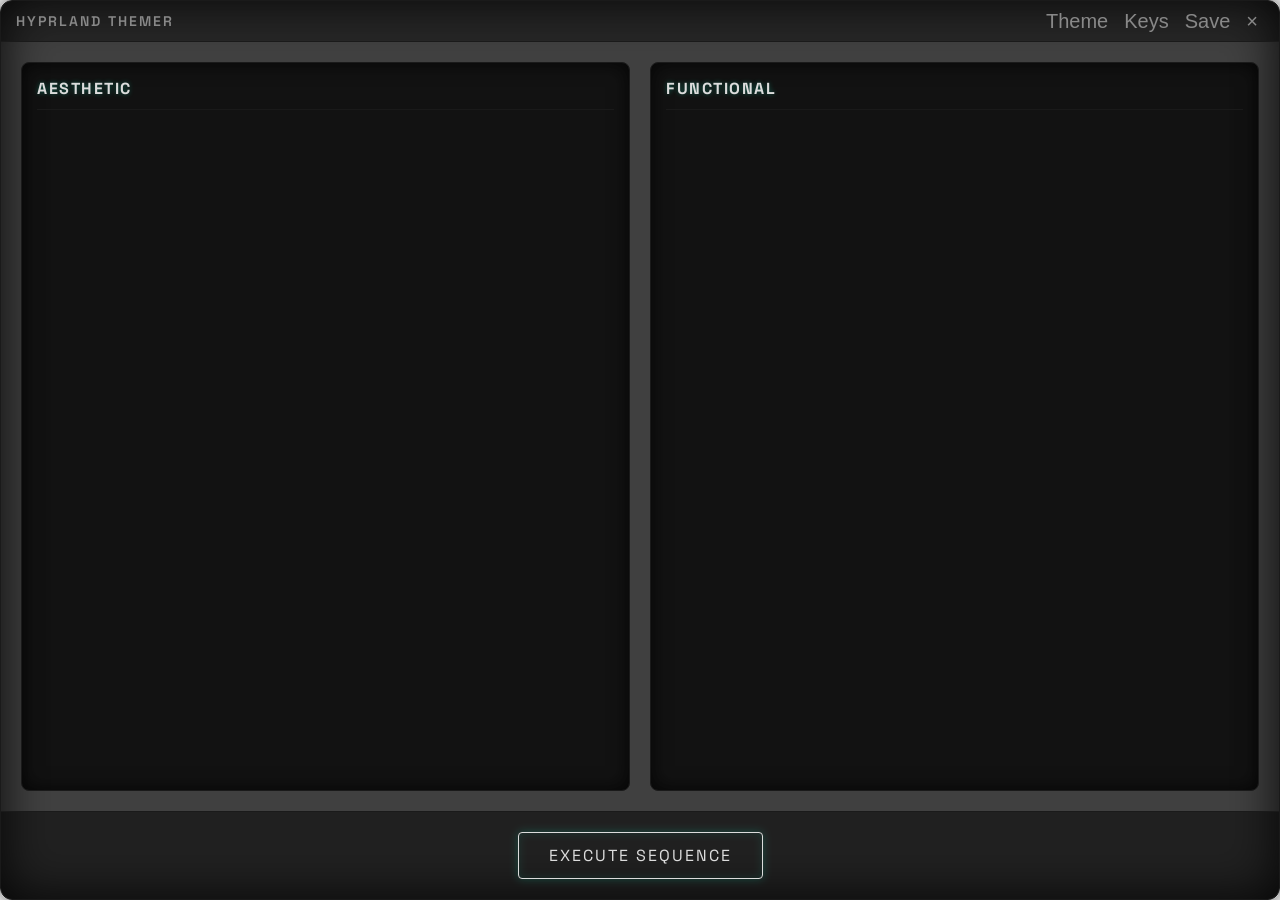
==== themer/web/index.html @ 8d9185c2 "Gorgeous themer + Rock solid method" ====
<!DOCTYPE html>
<html lang="en">

<head>
    <meta charset="UTF-8">
    <meta name="viewport" content="width=device-width, initial-scale=1.0">
    <title>Hyprland Themer</title>
    <link rel="stylesheet" href="style.css">
</head>

<body>
    <div id="app-container">
        <!-- Titlebar -->
        <div class="titlebar pywebview-drag-region">
            <div class="title">HYPRLAND THEMER</div>
            <div class="controls">
                <button id="toggle-apply-btn" class="control-btn" title="View Theme Selector">Theme</button>
                <button id="toggle-kb-btn" class="control-btn" title="View Keybindings">Keys</button>
                <button id="toggle-view-btn" class="control-btn" title="Toggle Save/Apply Mode">Save</button>
                <button id="close-btn" class="control-btn">&times;</button>
            </div>
        </div>

        <div id="apply-view" class="view-section active">
            <div class="main-content">
                <div class="panes">
                    <div class="pane">
                        <h2>Aesthetic</h2>
                        <div id="aesthetic-list" class="list-container">
                            <!-- Items injected here -->
                        </div>
                    </div>
                    <div class="pane">
                        <h2>Functional</h2>
                        <div id="functional-list" class="list-container">
                            <!-- Items injected here -->
                        </div>
                    </div>
                </div>
            </div>

            <div class="action-bar">
                <button id="apply-btn" class="neon-btn">EXECUTE SEQUENCE</button>
            </div>
        </div>

        <div id="save-view" class="view-section hidden">
            <div class="main-content">
                <div class="panes">
                    <div class="pane">
                        <h2>Save Aesthetic</h2>
                        <div class="save-form">
                            <p class="desc">Saves current aesthetic state to a new theme folder.</p>
                            <input type="text" id="save-aesthetic-input" class="neon-input"
                                placeholder="Theme Name (e.g. dark-matter)">
                            <button id="save-aesthetic-btn" class="neon-btn small-btn">SAVE AESTHETIC</button>
                        </div>
                    </div>
                    <div class="pane">
                        <h2>Save Functional</h2>
                        <div class="save-form">
                            <p class="desc">Saves current functional state to a new theme folder.</p>
                            <input type="text" id="save-functional-input" class="neon-input"
                                placeholder="Theme Name (e.g. coding-mode)">
                            <button id="save-functional-btn" class="neon-btn small-btn">SAVE FUNCTIONAL</button>
                        </div>
                    </div>
                </div>
            </div>
        </div>

        <div id="kb-view" class="view-section hidden">
            <div class="main-content" style="padding-top: 10px;">
                <h2
                    style="color: var(--neon-color); text-shadow: 0 0 5px rgba(0,255,204,0.3); margin-top: 0; font-size: 16px; letter-spacing: 1.5px; text-transform: uppercase; border-bottom: 1px solid var(--border-color); padding-bottom: 10px;">
                    KEYBINDINGS</h2>
                <input type="text" id="kb-search" class="neon-input" placeholder="Search by key, action, or comment..."
                    style="margin-bottom: 15px;">
                <div id="kb-list" class="list-container" style="flex: 1;">
                    <!-- Keybindings injected here -->
                </div>
            </div>
        </div>

        <!-- Toast Notification -->
        <div id="toast" class="toast hidden">
            <span id="toast-message"></span>
        </div>
    </div>

    <script src="script.js"></script>
</body>

</html>
---- themer/web/style.css ----
@import url('https://fonts.googleapis.com/css2?family=Space+Grotesk:wght@300;400;600&display=swap');

:root {
    --bg-base: rgba(0, 0, 0, 0.75);
    --bg-darker: rgba(10, 10, 10, 0.85);
    --border-color: #1A1A1A;
    --neon-color: #dcdcdc;
    --neon-hover: #e3e3e3;
    --text-primary: #e0e0e0;
    --text-secondary: #888888;
}

body,
html {
    margin: 0;
    padding: 0;
    width: 100%;
    height: 100%;
    font-family: 'Space Grotesk', sans-serif;
    color: var(--text-primary);
    background: transparent;
    overflow: hidden;
}

#app-container {
    width: 100vw;
    height: 100vh;
    box-sizing: border-box;
    display: flex;
    flex-direction: column;
    background: var(--bg-base);
    backdrop-filter: blur(15px);
    -webkit-backdrop-filter: blur(15px);
    border: 1px solid var(--border-color);
    border-radius: 12px;
    box-shadow: inset 0 0 50px rgba(0, 0, 0, 0.9), 0 0 20px rgba(0, 0, 0, 0.8);
    position: relative;
}

/* Titlebar */
.titlebar {
    height: 40px;
    display: flex;
    justify-content: space-between;
    align-items: center;
    padding: 0 15px;
    background: rgba(0, 0, 0, 0.4);
    border-bottom: 1px solid var(--border-color);
    user-select: none;
    border-top-left-radius: 12px;
    border-top-right-radius: 12px;
}

.title {
    font-weight: 600;
    letter-spacing: 2px;
    font-size: 14px;
    color: var(--text-secondary);
}

.controls .control-btn {
    background: none;
    border: none;
    color: var(--text-secondary);
    font-size: 20px;
    cursor: pointer;
    transition: color 0.3s, text-shadow 0.3s;
    outline: none;
    -webkit-app-region: no-drag;
    /* Exclude from dragging if possible */
}

.controls .control-btn:hover {
    color: #ff3366;
    text-shadow: 0 0 8px #ff3366;
}

/* Main Content */
.main-content {
    flex: 1;
    padding: 20px;
    display: flex;
    flex-direction: column;
    overflow: hidden;
}

.panes {
    display: flex;
    gap: 20px;
    height: 100%;
}

.pane {
    flex: 1;
    display: flex;
    flex-direction: column;
    background: var(--bg-darker);
    border: 1px solid var(--border-color);
    border-radius: 8px;
    padding: 15px;
    box-shadow: inset 0 0 20px rgba(0, 0, 0, 0.8);
}

.pane h2 {
    margin-top: 0;
    font-size: 16px;
    letter-spacing: 1.5px;
    text-transform: uppercase;
    color: var(--neon-color);
    text-shadow: 0 0 5px rgba(0, 255, 204, 0.3);
    border-bottom: 1px solid var(--border-color);
    padding-bottom: 10px;
}

.list-container {
    flex: 1;
    overflow-y: auto;
    display: flex;
    flex-direction: column;
    gap: 10px;
    padding-right: 5px;
}

/* Scrollbar */
::-webkit-scrollbar {
    width: 6px;
}

::-webkit-scrollbar-track {
    background: transparent;
}

::-webkit-scrollbar-thumb {
    background: var(--border-color);
    border-radius: 3px;
}

::-webkit-scrollbar-thumb:hover {
    background: var(--neon-color);
}

/* List Items */
.theme-item {
    padding: 12px 15px;
    background: rgba(0, 0, 0, 0.02);
    border: 1px solid transparent;
    border-radius: 6px;
    cursor: pointer;
    transition: all 0.3s cubic-bezier(0.25, 0.8, 0.25, 1);
    display: flex;
    align-items: center;
    position: relative;
    overflow: hidden;
}

.theme-item:hover {
    background: rgba(255, 255, 255, 0.05);
    border-color: var(--border-color);
}

.theme-item.selected {
    border-color: var(--neon-color);
    background: rgba(152, 152, 152, 0.05);
    box-shadow: 0 0 15px rgba(69, 69, 69, 0.2), inset 0 0 10px rgba(37, 37, 37, 0.1);
}

.theme-item.active-current::after {
    content: "ACTIVE";
    position: absolute;
    right: 15px;
    font-size: 10px;
    color: var(--neon-color);
    letter-spacing: 1px;
    text-shadow: 0 0 5px var(--neon-color);
}

.theme-name {
    font-weight: 400;
    font-size: 14px;
    letter-spacing: 1px;
    z-index: 1;
}

/* Action Bar */
.action-bar {
    padding: 20px;
    display: flex;
    justify-content: center;
    border-top: 1px solid var(--border-color);
    background: rgba(0, 0, 0, 0.5);
    border-bottom-left-radius: 12px;
    border-bottom-right-radius: 12px;
}

.neon-btn {
    background: transparent;
    color: var(--neon-color);
    border: 1px solid var(--neon-color);
    padding: 12px 30px;
    font-size: 16px;
    font-family: 'Space Grotesk', sans-serif;
    letter-spacing: 2px;
    text-transform: uppercase;
    cursor: pointer;
    border-radius: 4px;
    transition: all 0.3s ease;
    box-shadow: 0 0 10px rgba(0, 255, 204, 0.2), inset 0 0 10px rgba(0, 255, 204, 0.1);
    position: relative;
    overflow: hidden;
}

.neon-btn:hover {
    background: var(--neon-color);
    color: #000;
    box-shadow: 0 0 20px var(--neon-color), 0 0 40px var(--neon-color);
}

.neon-btn:disabled {
    border-color: var(--text-secondary);
    color: var(--text-secondary);
    box-shadow: none;
    cursor: not-allowed;
}

.neon-btn:disabled:hover {
    background: transparent;
    color: var(--text-secondary);
}

/* Toast */
.toast {
    position: absolute;
    bottom: 90px;
    left: 50%;
    transform: translateX(-50%);
    background: rgba(0, 0, 0, 0.9);
    border: 1px solid var(--neon-color);
    color: var(--neon-color);
    padding: 10px 20px;
    border-radius: 4px;
    box-shadow: 0 0 15px rgba(0, 255, 204, 0.3);
    font-size: 14px;
    letter-spacing: 1px;
    z-index: 1000;
    opacity: 1;
    transition: opacity 0.3s;
}

.toast.hidden {
    opacity: 0;
    pointer-events: none;
}

.toast.error {
    border-color: #ff3366;
    color: #ff3366;
    box-shadow: 0 0 15px rgba(255, 51, 102, 0.3);
}

/* View Sections */
.view-section {
    display: flex;
    flex-direction: column;
    flex: 1;
    overflow: hidden;
}

.view-section.hidden {
    display: none !important;
}

/* Save Form */
.save-form {
    display: flex;
    flex-direction: column;
    gap: 15px;
    padding: 10px 5px;
}

.save-form .desc {
    font-size: 13px;
    color: var(--text-secondary);
    line-height: 1.4;
    margin: 0;
}

.neon-input {
    background: rgba(0, 0, 0, 0.5);
    border: 1px solid var(--border-color);
    color: var(--text-primary);
    padding: 12px 15px;
    font-family: 'Space Grotesk', sans-serif;
    font-size: 14px;
    border-radius: 4px;
    outline: none;
    transition: all 0.3s ease;
}

.neon-input:focus {
    border-color: var(--neon-color);
    box-shadow: 0 0 10px rgba(0, 255, 204, 0.2);
}

.small-btn {
    padding: 10px 20px;
    font-size: 14px;
    margin-top: 10px;
}

/* Keybindings List */
.kb-item {
    display: flex;
    flex-direction: column;
    padding: 12px;
    background: rgba(255, 255, 255, 0.03);
    border-radius: 6px;
    margin-bottom: 8px;
    border: 1px solid var(--border-color);
    transition: background 0.3s ease;
}

.kb-item:hover {
    background: rgba(255, 255, 255, 0.06);
    border-color: var(--neon-color);
}

.kb-keys {
    font-weight: 600;
    color: var(--neon-color);
    font-size: 14px;
    margin-bottom: 4px;
    letter-spacing: 1px;
}

.kb-command {
    font-family: monospace;
    font-size: 12px;
    color: var(--text-secondary);
    background: rgba(0, 0, 0, 0.5);
    padding: 4px 6px;
    border-radius: 4px;
    display: inline-block;
    word-break: break-all;
}

.kb-comment {
    font-size: 13px;
    margin-top: 6px;
    color: var(--text-primary);
}
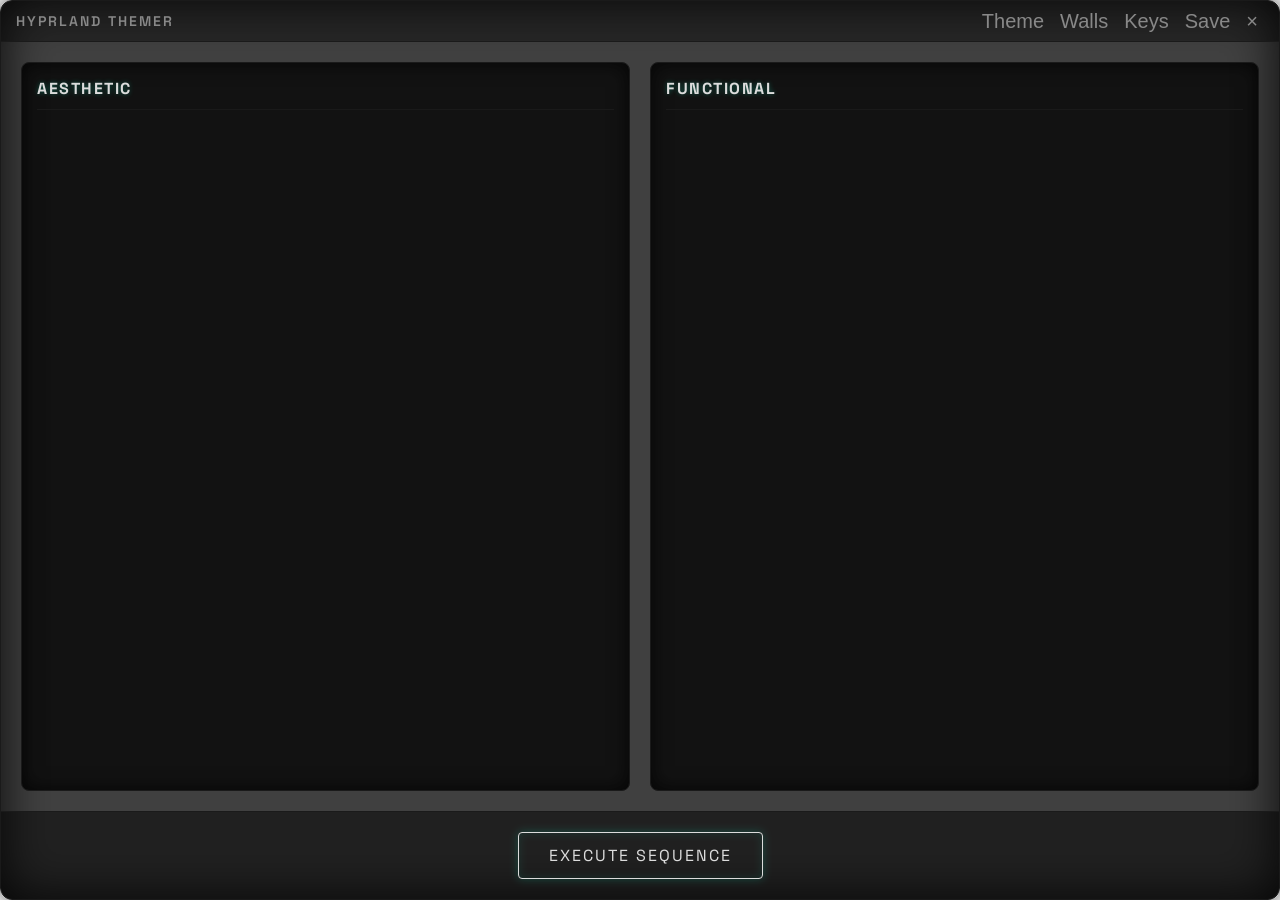
==== commit 51f5cd1a: "feat: implement wallpaper manager, tracking of modified files, and updated system keybindings." ====
--- a/themer/web/index.html
+++ b/themer/web/index.html
@@ -15,6 +15,7 @@
             <div class="title">HYPRLAND THEMER</div>
             <div class="controls">
                 <button id="toggle-apply-btn" class="control-btn" title="View Theme Selector">Theme</button>
+                <button id="toggle-walls-btn" class="control-btn" title="View Wallpapers">Walls</button>
                 <button id="toggle-kb-btn" class="control-btn" title="View Keybindings">Keys</button>
                 <button id="toggle-view-btn" class="control-btn" title="Toggle Save/Apply Mode">Save</button>
                 <button id="close-btn" class="control-btn">&times;</button>
@@ -52,8 +53,15 @@
                         <div class="save-form">
                             <p class="desc">Saves current aesthetic state to a new theme folder.</p>
                             <input type="text" id="save-aesthetic-input" class="neon-input"
-                                placeholder="Theme Name (e.g. dark-matter)">
+                                placeholder="Theme Name (e.g. dark-matter)" list="aesthetic-datalist">
+                            <datalist id="aesthetic-datalist"></datalist>
                             <button id="save-aesthetic-btn" class="neon-btn small-btn">SAVE AESTHETIC</button>
+                        </div>
+                        <div class="dirty-files-container">
+                            <h3 class="dirty-title">Unsaved Changes</h3>
+                            <div id="aesthetic-dirty-list" class="dirty-list">
+                                <!-- Dirty files injected here -->
+                            </div>
                         </div>
                     </div>
                     <div class="pane">
@@ -61,8 +69,15 @@
                         <div class="save-form">
                             <p class="desc">Saves current functional state to a new theme folder.</p>
                             <input type="text" id="save-functional-input" class="neon-input"
-                                placeholder="Theme Name (e.g. coding-mode)">
+                                placeholder="Theme Name (e.g. coding-mode)" list="functional-datalist">
+                            <datalist id="functional-datalist"></datalist>
                             <button id="save-functional-btn" class="neon-btn small-btn">SAVE FUNCTIONAL</button>
+                        </div>
+                        <div class="dirty-files-container">
+                            <h3 class="dirty-title">Unsaved Changes</h3>
+                            <div id="functional-dirty-list" class="dirty-list">
+                                <!-- Dirty files injected here -->
+                            </div>
                         </div>
                     </div>
                 </div>
@@ -82,6 +97,20 @@
             </div>
         </div>
 
+        <div id="wallpapers-view" class="view-section hidden">
+            <div class="main-content" style="padding-top: 10px;">
+                <h2
+                    style="color: var(--neon-color); text-shadow: 0 0 5px rgba(0,255,204,0.3); margin-top: 0; font-size: 16px; letter-spacing: 1.5px; text-transform: uppercase; border-bottom: 1px solid var(--border-color); padding-bottom: 10px;">
+                    WALLPAPERS</h2>
+                <div id="wallpaper-container" class="wallpaper-container">
+                    <!-- Thumbnails injected here -->
+                </div>
+            </div>
+            <div class="action-bar">
+                <button id="apply-wall-btn" class="neon-btn">APPLY WALLPAPER</button>
+            </div>
+        </div>
+
         <!-- Toast Notification -->
         <div id="toast" class="toast hidden">
             <span id="toast-message"></span>
--- a/themer/web/style.css
+++ b/themer/web/style.css
@@ -307,6 +307,51 @@
     margin-top: 10px;
 }
 
+/* Dirty Files List */
+.dirty-files-container {
+    margin-top: 15px;
+    display: flex;
+    flex-direction: column;
+    flex: 1;
+    overflow: hidden;
+    background: rgba(0, 0, 0, 0.2);
+    border-radius: 6px;
+    border: 1px dashed var(--border-color);
+}
+
+.dirty-title {
+    font-size: 12px;
+    color: var(--neon-color);
+    margin: 10px 10px 5px 10px;
+    text-transform: uppercase;
+    letter-spacing: 1px;
+}
+
+.dirty-list {
+    flex: 1;
+    overflow-y: auto;
+    padding: 0 10px 10px 10px;
+    display: flex;
+    flex-direction: column;
+    gap: 5px;
+}
+
+.dirty-item {
+    font-size: 12px;
+    color: #ffcc00;
+    background: rgba(255, 204, 0, 0.05);
+    padding: 6px 10px;
+    border-radius: 4px;
+    word-break: break-all;
+    border-left: 2px solid #ffcc00;
+}
+
+.dirty-item.synced {
+    color: #00ffcc;
+    background: rgba(0, 255, 204, 0.05);
+    border-left-color: #00ffcc;
+}
+
 /* Keybindings List */
 .kb-item {
     display: flex;
@@ -347,4 +392,52 @@
     font-size: 13px;
     margin-top: 6px;
     color: var(--text-primary);
+}
+
+/* Wallpapers Container */
+.wallpaper-container {
+    display: flex;
+    flex-direction: column;
+    flex: 1;
+    overflow-y: auto;
+    padding: 10px 5px 10px 0;
+}
+
+.wallpaper-folder-grid {
+    display: grid;
+    grid-template-columns: repeat(auto-fill, minmax(140px, 1fr));
+    gap: 15px;
+    margin-bottom: 20px;
+}
+
+.wallpaper-item {
+    position: relative;
+    border-radius: 8px;
+    overflow: hidden;
+    cursor: pointer;
+    border: 2px solid transparent;
+    transition: all 0.3s ease;
+    aspect-ratio: 16 / 9;
+    background: rgba(0, 0, 0, 0.5);
+}
+
+.wallpaper-item img {
+    width: 100%;
+    height: 100%;
+    object-fit: cover;
+    display: block;
+    transition: transform 0.3s ease;
+}
+
+.wallpaper-item:hover {
+    border-color: rgba(0, 255, 204, 0.5);
+}
+
+.wallpaper-item:hover img {
+    transform: scale(1.05);
+}
+
+.wallpaper-item.selected {
+    border-color: var(--neon-color);
+    box-shadow: 0 0 15px rgba(0, 255, 204, 0.4);
 }
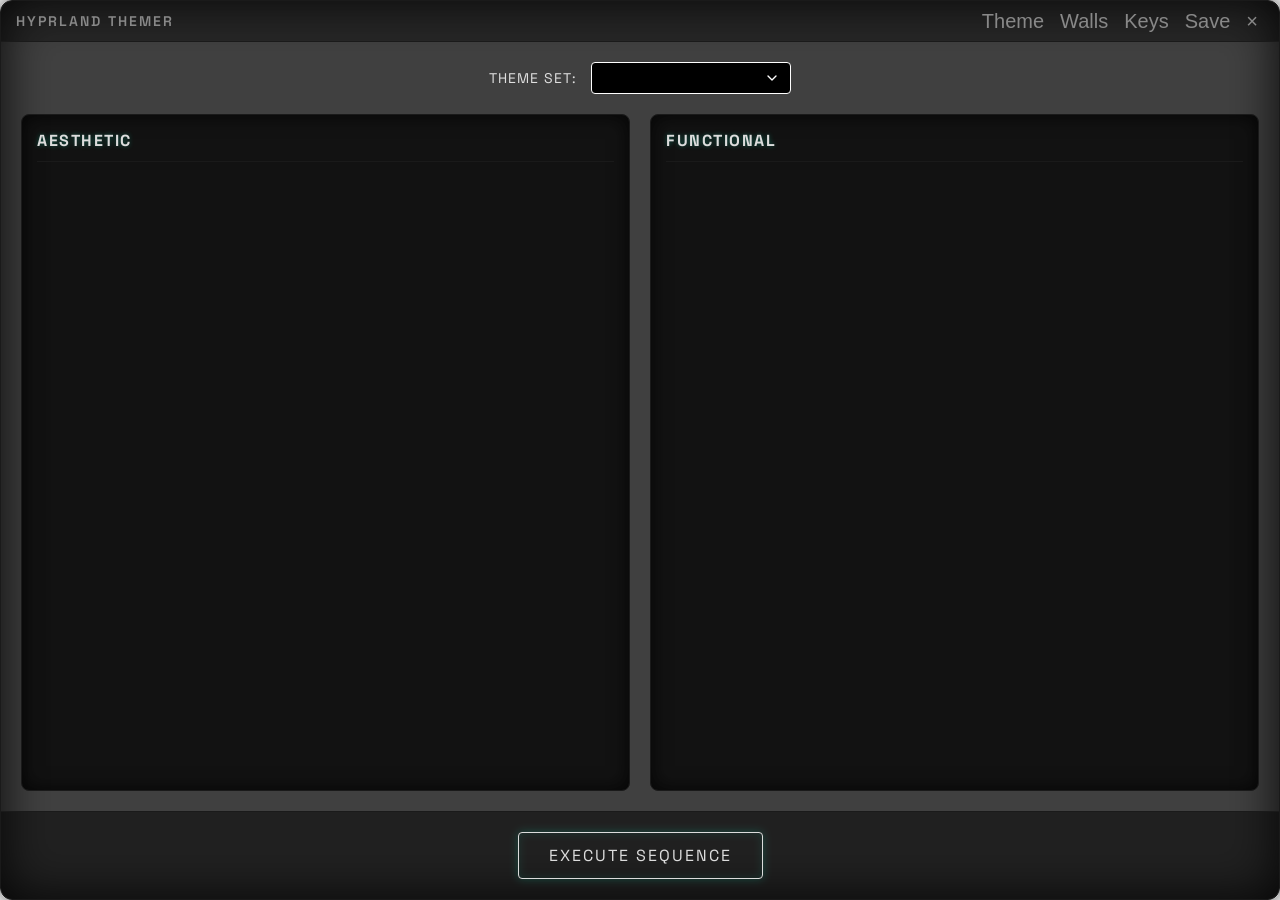
==== commit 534854a0: "Themer latest" ====
--- a/themer/web/index.html
+++ b/themer/web/index.html
@@ -24,6 +24,14 @@
 
         <div id="apply-view" class="view-section active">
             <div class="main-content">
+                <div class="theme-set-selector" style="text-align: center; margin-bottom: 20px;">
+                    <label for="theme-set-select"
+                        style="font-size: 14px; text-transform: uppercase; letter-spacing: 1px; margin-right: 10px;">THEME
+                        SET:</label>
+                    <select id="theme-set-select" class="neon-input" style="width: 200px; display: inline-block;">
+                        <!-- Options injected here -->
+                    </select>
+                </div>
                 <div class="panes">
                     <div class="pane">
                         <h2>Aesthetic</h2>
@@ -82,6 +90,11 @@
                     </div>
                 </div>
             </div>
+            <div class="action-bar">
+                <button id="save-new-theme-set-btn" class="neon-btn"
+                    style="background-color: rgba(255, 0, 102, 0.1); border-color: #ff0066; color: #ff0066; text-shadow: 0 0 5px rgba(255, 0, 102, 0.5);">SAVE
+                    AS NEW THEME-SET</button>
+            </div>
         </div>
 
         <div id="kb-view" class="view-section hidden">
--- a/themer/web/style.css
+++ b/themer/web/style.css
@@ -301,6 +301,24 @@
     box-shadow: 0 0 10px rgba(0, 255, 204, 0.2);
 }
 
+#theme-set-select {
+    background-color: #000 !important;
+    border: 1px solid #fff !important;
+    color: #fff !important;
+    padding: 6px 30px 6px 12px !important;
+    -webkit-appearance: none !important;
+    appearance: none !important;
+    background-image: url("data:image/svg+xml;charset=UTF-8,%3Csvg xmlns='http://www.w3.org/2000/svg' viewBox='0 0 24 24' fill='none' stroke='white' stroke-width='2' stroke-linecap='round' stroke-linejoin='round'%3E%3Cpolyline points='6 9 12 15 18 9'%3E%3C/polyline%3E%3C/svg%3E") !important;
+    background-repeat: no-repeat !important;
+    background-position: right 10px center !important;
+    background-size: 16px !important;
+}
+
+#theme-set-select option {
+    background-color: #000 !important;
+    color: #fff !important;
+}
+
 .small-btn {
     padding: 10px 20px;
     font-size: 14px;
